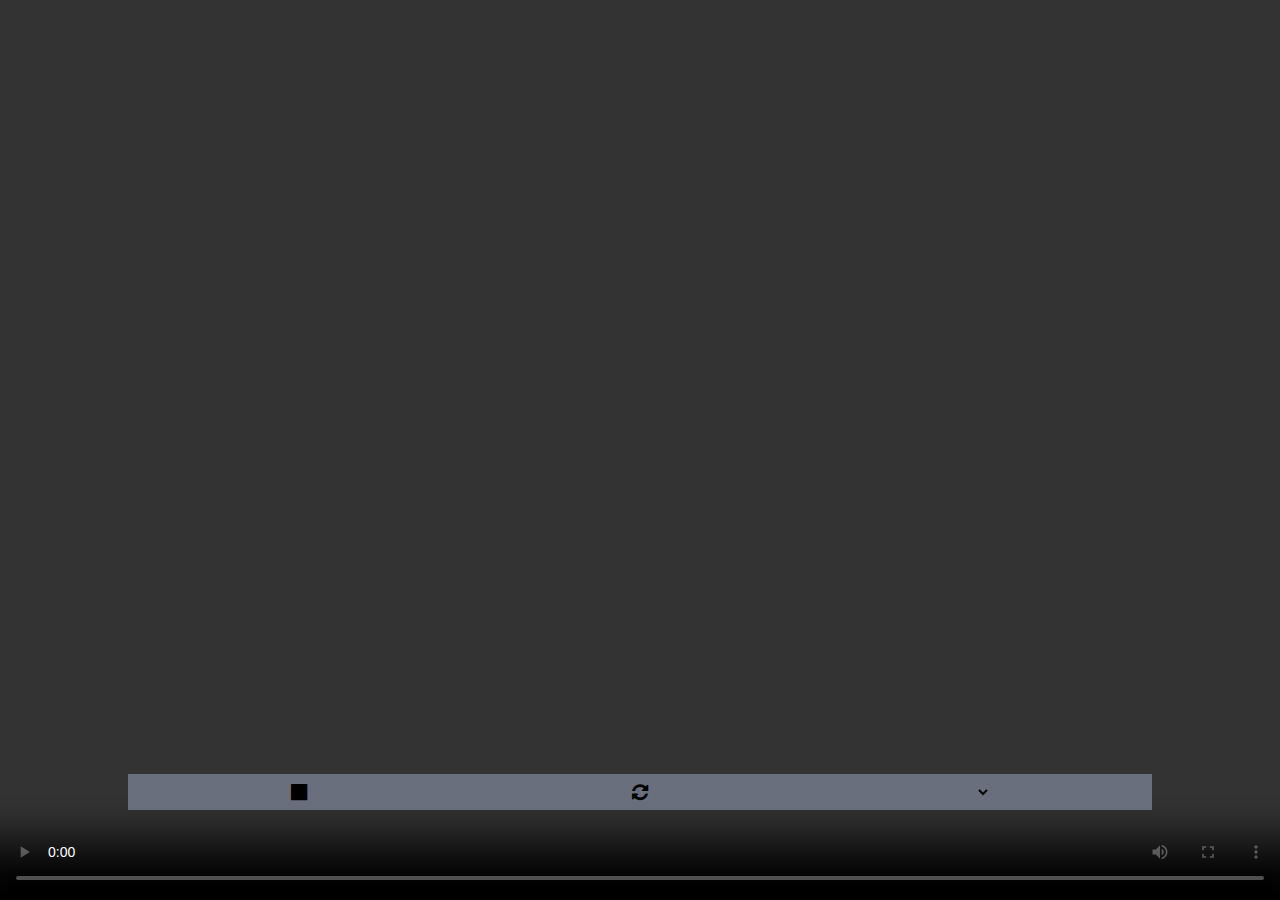
==== index.html @ 12ca93c4 "remove lang attribute" ====
<!DOCTYPE html>
<html>
<head>
    <meta charset="UTF-8">
    <meta name="viewport" content="width=device-width, initial-scale=1, user-scalable=1">
    <meta name="mobile-web-app-capable" content="yes">
    <meta name="apple-mobile-web-app-capable" content="yes">
    <title>VDR HLS Stream</title>

    <link rel="shortcut icon" href="data:image/x-icon;," type="image/x-icon">
    <link rel="stylesheet" href="./css/font-awesome-4.6.3/css/font-awesome.min.css">
    <link rel="stylesheet" href="./css/video.css">

    <script src="./js/hls.js"></script>
    <script src="./js/VDRXMLApi.js"></script>
    <script src="./js/HLSAbstract.js"></script>
    <script src="./js/VDRHls.js"></script>
    <script src="./js/IOSHls.js"></script>
    <script src="./js/Channels.js"></script>
    <script src="./js/Channels/Channel.js"></script>
    <script src="./js/DVBEvent.js"></script>
    <script src="./js/Presets.js"></script>
    <script src="./js/Presets/Preset.js"></script>
    <script src="./js/StreamControl.js"></script>
    <script src="./js/UrlParser.js"></script>
    <script src="./js/settings.js"></script>
</head>
<body>
    <video id="video" controls></video>
    <div class="video-background">
    </div>
    <div id="control">
        <div id="controls">
            <div id="stop"><i class="fa fa-stop" aria-hidden="true"></i></div>
            <div id="reload"><i class="fa fa-refresh" aria-hidden="true"></i></div>
            <div id="presets-wrapper">
                <select id="presets"></select>
            </div>
        </div>
        <div id="channels"></div>
    </div>
</body>
</html>
---- css/video.css ----
* {
    margin: 0;
    padding: 0;
}

body {
    flex-direction: column;
    display: flex;
    width: 100vw;
    height: 100vh;
    background: white;
    font-family: sans-serif;
    line-height: 1.25;
}

.video-background {
    width: 100%;
    background: black;
}
video {
    position: absolute;
    top: 0;
    left: 0;
    right: 0;
    margin: auto;
    max-width: 100%;
    max-height: 100%;
}

#control {
    display:flex;
    flex: 0 5 100%;
    flex-direction: column;
    min-height: 0;
}
#controls {
    display: flex;
    justify-content: space-around;
    padding: 6px 0;
    flex: 1 0 24px;
    background: hsla(220,25%,70%,1);
}
#controls > div {
    display: flex;
    justify-content: center;
    align-items: center;
    flex: 0 1 100%;
}
#channels {
    overflow: auto;
    -webkit-overflow-scrolling: touch;
    flex: 0 1 100%;
}

.channel {
    display: flex;
    height: calc(15vw - 6px);
    max-height: 75px;
    overflow: hidden;
    position: relative;
}
.channel:nth-child(odd) {
    background-color: hsla(0,0%,92%,1);
}
.channel:nth-child(even) {
    background-color: hsla(0,0%,100%,1);
}
.logo-wrapper {
    flex: 0 1 15%;
    margin-right: 6px;
    max-width: 75px;
    justify-content: center;
    align-items: center;
    display: flex;
}
.channel-logo {
    width: 100%;
    display: block;
}
.channel-content {
    flex: 1 0 calc(85% - 10px);
    padding: 2px 5px;
}
.channel .status-icon {
    position: absolute;
    right: .25em;
    top: .5em;
}
#buttons,
#presets {
    display: flex;
    justify-content: space-around;
    background: white;
}
#presets {
    padding: 3px 0;
    background-color: transparent;
    border: none;
}
.preset {
    border: 1px solid grey;
    padding: 2px;
    font-size: 10px;
}

.event-shorttext {
    font-style: italic;
}

.event-description {
    max-height: 0;
    white-space: pre-wrap;
    overflow: hidden;
    transition: max-height 1500ms ease-out;
}

.active .event-description {
    max-height: 0;
}

.channel.active,
.active {
    background-color: #dce3ff;
}

button {
    min-height: 30px;
    flex: 0 1 45%;
}

@media screen and (orientation: landscape) {

    body {
        justify-content: center;
        align-items: center;
        background: black;
        font-size: 19px;
    }

    video {
        position: absolute;
        width: 100%;
        height: 100% !important;
        max-width: none;
        max-height: none;
    }

    #control {
        position: absolute;
        top: 0;
        left: 0;
        right: 0;
        bottom: 0;
        margin: auto;
        width: 80vw;
        height: 80vh;
        border-radius: 3px;
    }
    #controls {
        order: 1;
        background: hsla(220,25%,70%,.5);
    }

    .channel:nth-child(odd) {
        background-color: hsla(0,0%,92%,.5);
    }
    .channel:nth-child(even) {
        background-color: hsla(0,0%,100%,.5);
    }
    .channel.active {
        background-color: hsla(228, 100%, 80%, .5);
    }
}

@media screen and (max-width: 640px) {

    body {
        font-size: 15px;
    }

    .channel-content {
        font-size: .75em;
    }
}
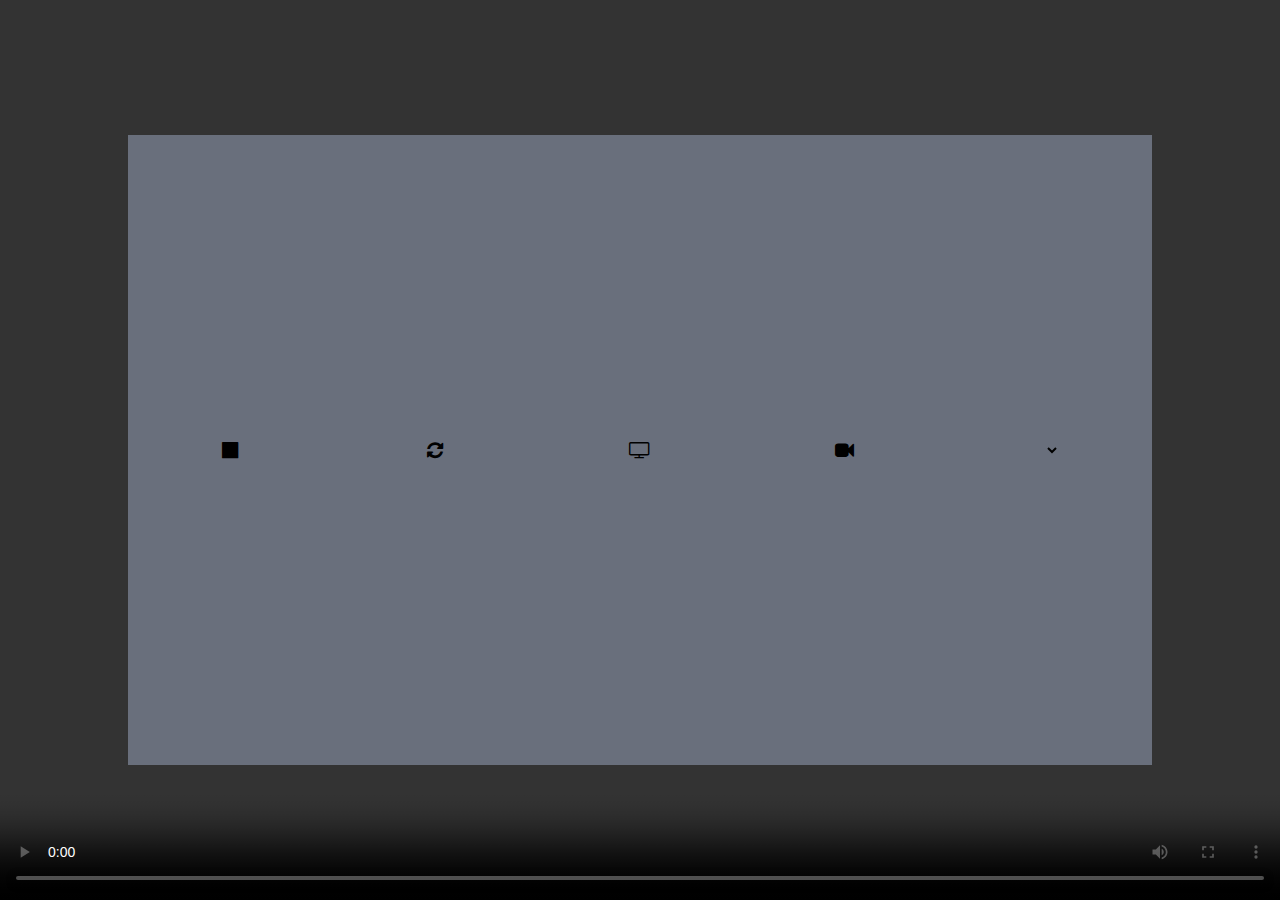
==== commit 214e30cf: "add recordings" ====
--- a/index.html
+++ b/index.html
@@ -16,8 +16,13 @@
     <script src="./js/HLSAbstract.js"></script>
     <script src="./js/VDRHls.js"></script>
     <script src="./js/IOSHls.js"></script>
+    <script src="./js/MediaContainer.js"></script>
+    <script src="./js/MediaItem.js"></script>
     <script src="./js/Channels.js"></script>
+    <script src="./js/Recordings.js"></script>
     <script src="./js/Channels/Channel.js"></script>
+    <script src="./js/Recordings.js"></script>
+    <script src="./js/Recordings/Recording.js"></script>
     <script src="./js/DVBEvent.js"></script>
     <script src="./js/Presets.js"></script>
     <script src="./js/Presets/Preset.js"></script>
@@ -27,17 +32,19 @@
 </head>
 <body>
     <video id="video" controls></video>
-    <div class="video-background">
-    </div>
+    <div class="video-background"></div>
     <div id="control">
         <div id="controls">
             <div id="stop"><i class="fa fa-stop" aria-hidden="true"></i></div>
             <div id="reload"><i class="fa fa-refresh" aria-hidden="true"></i></div>
+            <div id="channels-button"><i class="fa fa-television" aria-hidden="true"></i></div>
+            <div id="recordings-button"><i class="fa fa-video-camera" aria-hidden="true"></i></div>
             <div id="presets-wrapper">
                 <select id="presets"></select>
             </div>
         </div>
-        <div id="channels"></div>
+        <div id="channels" class="media-container"></div>
+        <div id="recordings" class="media-container"></div>
     </div>
 </body>
 </html>
--- a/css/video.css
+++ b/css/video.css
@@ -16,6 +16,7 @@
 .video-background {
     width: 100%;
     background: black;
+    flex: 0 0 calc(100vw / (16 / 9));
 }
 video {
     position: absolute;
@@ -25,6 +26,7 @@
     margin: auto;
     max-width: 100%;
     max-height: 100%;
+    height: calc(100vw / (16 / 9));
 }
 
 #control {
@@ -46,23 +48,24 @@
     align-items: center;
     flex: 0 1 100%;
 }
-#channels {
+.media-container {
+    display: none;
     overflow: auto;
     -webkit-overflow-scrolling: touch;
     flex: 0 1 100%;
 }
 
-.channel {
+.media-item {
     display: flex;
     height: calc(15vw - 6px);
     max-height: 75px;
     overflow: hidden;
     position: relative;
 }
-.channel:nth-child(odd) {
+.media-item:nth-child(odd) {
     background-color: hsla(0,0%,92%,1);
 }
-.channel:nth-child(even) {
+.media-item:nth-child(even) {
     background-color: hsla(0,0%,100%,1);
 }
 .logo-wrapper {
@@ -73,15 +76,15 @@
     align-items: center;
     display: flex;
 }
-.channel-logo {
+.media-item-logo {
     width: 100%;
     display: block;
 }
-.channel-content {
+.media-content {
     flex: 1 0 calc(85% - 10px);
     padding: 2px 5px;
 }
-.channel .status-icon {
+.media-item .status-icon {
     position: absolute;
     right: .25em;
     top: .5em;
@@ -118,7 +121,7 @@
     max-height: 0;
 }
 
-.channel.active,
+.media-item.active,
 .active {
     background-color: #dce3ff;
 }
@@ -153,7 +156,7 @@
         bottom: 0;
         margin: auto;
         width: 80vw;
-        height: 80vh;
+        height: 70vh;
         border-radius: 3px;
     }
     #controls {
@@ -161,13 +164,13 @@
         background: hsla(220,25%,70%,.5);
     }
 
-    .channel:nth-child(odd) {
+    .media-item:nth-child(odd) {
         background-color: hsla(0,0%,92%,.5);
     }
-    .channel:nth-child(even) {
+    .media-item:nth-child(even) {
         background-color: hsla(0,0%,100%,.5);
     }
-    .channel.active {
+    .media-item.active {
         background-color: hsla(228, 100%, 80%, .5);
     }
 }
@@ -178,7 +181,7 @@
         font-size: 15px;
     }
 
-    .channel-content {
+    .media-content {
         font-size: .75em;
     }
 }
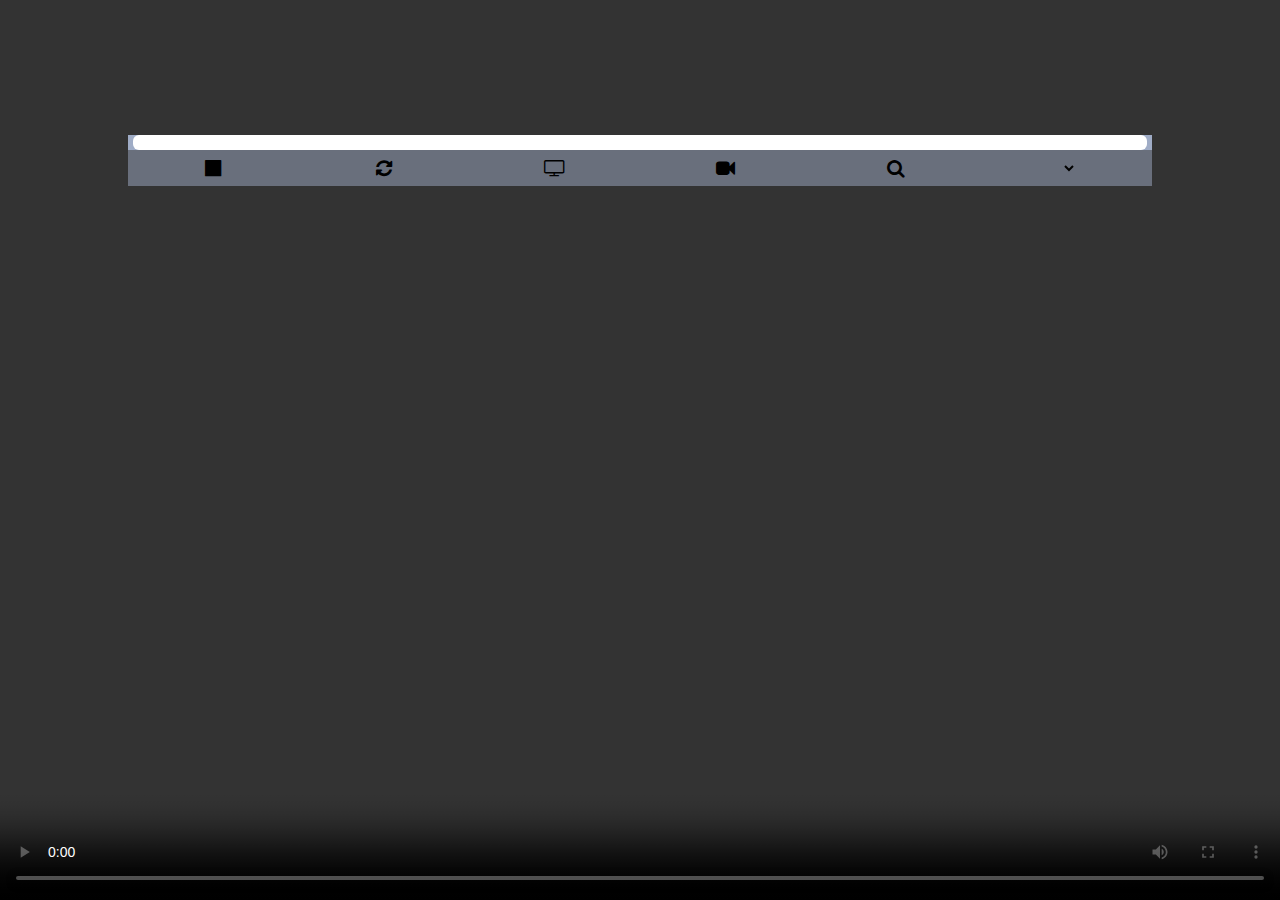
==== commit 0374557b: "initialize search feature" ====
--- a/index.html
+++ b/index.html
@@ -28,6 +28,7 @@
     <script src="./js/Presets/Preset.js"></script>
     <script src="./js/StreamControl.js"></script>
     <script src="./js/UrlParser.js"></script>
+    <script src="./js/Search.js"></script>
     <script src="./js/settings.js"></script>
 </head>
 <body>
@@ -35,14 +36,17 @@
     <div class="video-background"></div>
     <div id="control">
         <div id="controls">
-            <div id="stop"><i class="fa fa-stop" aria-hidden="true"></i></div>
-            <div id="reload"><i class="fa fa-refresh" aria-hidden="true"></i></div>
-            <div id="channels-button"><i class="fa fa-television" aria-hidden="true"></i></div>
-            <div id="recordings-button"><i class="fa fa-video-camera" aria-hidden="true"></i></div>
-            <div id="presets-wrapper">
+            <div class="control-button" id="stop"><i class="fa fa-stop" aria-hidden="true"></i></div>
+            <div class="control-button" id="reload"><i class="fa fa-refresh" aria-hidden="true"></i></div>
+            <div class="control-button" id="channels-button"><i class="fa fa-television" aria-hidden="true"></i></div>
+            <div class="control-button" id="recordings-button"><i class="fa fa-video-camera" aria-hidden="true"></i></div>
+            <div class="control-button" id="search-button"><i class="fa fa-search" aria-hidden="true"></i></div>
+            <div class="control-button" id="presets-wrapper">
                 <select id="presets"></select>
             </div>
+            <!--<div class="control-button" id="settings-button"><i class="fa fa-cog" aria-hidden="true"></i></div>-->
         </div>
+        <div id="search"><input></div>
         <div id="channels" class="media-container"></div>
         <div id="recordings" class="media-container"></div>
     </div>
--- a/css/video.css
+++ b/css/video.css
@@ -39,7 +39,7 @@
     display: flex;
     justify-content: space-around;
     padding: 6px 0;
-    flex: 1 0 24px;
+    flex: 0 0 24px;
     background: hsla(220,25%,70%,1);
 }
 #controls > div {
@@ -47,12 +47,14 @@
     justify-content: center;
     align-items: center;
     flex: 0 1 100%;
+}
+.control-button {
+    cursor: default;
 }
 .media-container {
     display: none;
     overflow: auto;
     -webkit-overflow-scrolling: touch;
-    flex: 0 1 100%;
 }
 
 .media-item {
@@ -129,6 +131,35 @@
 button {
     min-height: 30px;
     flex: 0 1 45%;
+}
+
+#search {
+    padding: 0 5px;
+    background: #9facc6;
+    display: flex;
+    flex-direction: column;
+}
+
+#search input {
+    border: none;
+    border-radius: 6px;
+    outline: none;
+    padding: 0;
+    text-align: center;
+}
+#search, #search input {
+    transition: all 100ms ease-out;
+    flex: 0 1 0;
+}
+#search.active {
+    flex: 0 0 30px;
+    padding: 5px;
+}
+#search.active input {
+    flex-basis: 24px;
+    border: 1px solid hsla(220,25%,50%,1);
+    box-shadow: inset 0 0 10px 1px #9c9c9c;
+    padding: 3px;
 }
 
 @media screen and (orientation: landscape) {
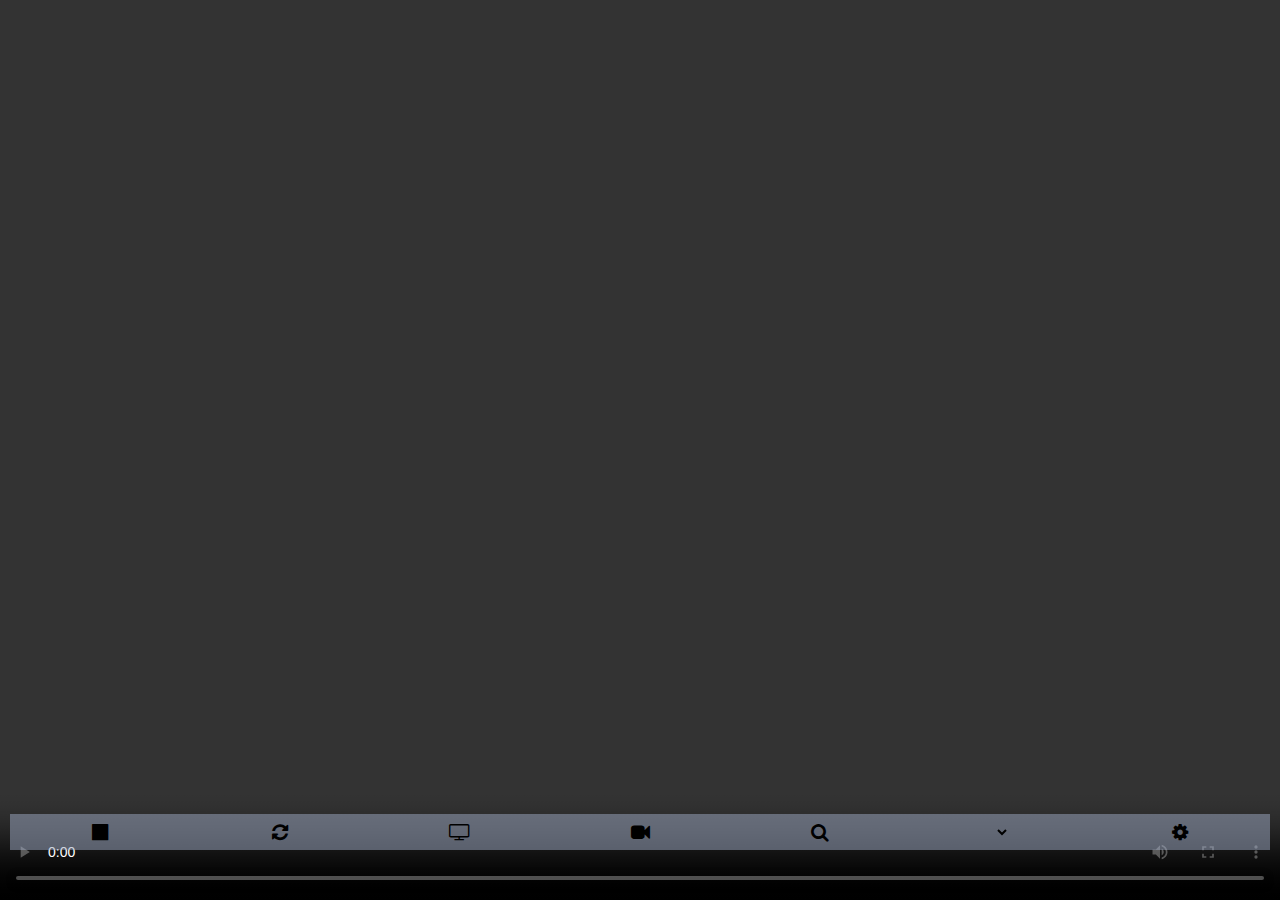
==== commit 03094b7f: "settings in localstorage" ====
--- a/index.html
+++ b/index.html
@@ -10,9 +10,11 @@
     <link rel="shortcut icon" href="data:image/x-icon;," type="image/x-icon">
     <link rel="stylesheet" href="./css/font-awesome-4.6.3/css/font-awesome.min.css">
     <link rel="stylesheet" href="./css/video.css">
+    <link rel="stylesheet" href="./css/settings.css">
 
     <script src="./js/hls.js"></script>
     <script src="./js/VDRXMLApi.js"></script>
+    <script src="./js/Settings.js"></script>
     <script src="./js/HLSAbstract.js"></script>
     <script src="./js/VDRHls.js"></script>
     <script src="./js/IOSHls.js"></script>
@@ -29,7 +31,6 @@
     <script src="./js/StreamControl.js"></script>
     <script src="./js/UrlParser.js"></script>
     <script src="./js/Search.js"></script>
-    <script src="./js/settings.js"></script>
 </head>
 <body>
     <video id="video" controls></video>
@@ -44,9 +45,9 @@
             <div class="control-button" id="presets-wrapper">
                 <select id="presets"></select>
             </div>
-            <!--<div class="control-button" id="settings-button"><i class="fa fa-cog" aria-hidden="true"></i></div>-->
+            <div class="control-button" id="settings-button"><i class="fa fa-cog" aria-hidden="true"></i></div>
         </div>
-        <div id="search"><input></div>
+        <div id="search"><input><i class="fa fa-times-circle" aria-hidden="true"></i></div>
         <div id="channels" class="media-container"></div>
         <div id="recordings" class="media-container"></div>
     </div>
--- a/css/video.css
+++ b/css/video.css
@@ -128,6 +128,11 @@
     background-color: #dce3ff;
 }
 
+select:focus,
+input:focus {
+    outline: none;
+}
+
 button {
     min-height: 30px;
     flex: 0 1 45%;
@@ -138,6 +143,7 @@
     background: #9facc6;
     display: flex;
     flex-direction: column;
+    position: relative;
 }
 
 #search input {
@@ -146,6 +152,7 @@
     outline: none;
     padding: 0;
     text-align: center;
+    height: 0;
 }
 #search, #search input {
     transition: all 100ms ease-out;
@@ -160,6 +167,19 @@
     border: 1px solid hsla(220,25%,50%,1);
     box-shadow: inset 0 0 10px 1px #9c9c9c;
     padding: 3px;
+    height: auto;
+}
+#search .fa-times-circle {
+    font-size: 0;
+    transition: font-size 100ms ease-out;
+}
+#search.active .fa-times-circle {
+    position: absolute;
+    top: 50%;
+    margin-top: -7px;
+    right: 13px;
+    color: #909090;
+    font-size: 14px;
 }
 
 @media screen and (orientation: landscape) {
@@ -181,18 +201,20 @@
 
     #control {
         position: absolute;
-        top: 0;
-        left: 0;
-        right: 0;
-        bottom: 0;
+        top: 10px;
+        left: 10px;
+        right: 10px;
+        bottom: 50px;
         margin: auto;
-        width: 80vw;
-        height: 70vh;
         border-radius: 3px;
+        justify-content: flex-end;
     }
     #controls {
+        order: 2;
+        background: hsla(220,25%,70%,.5);
+    }
+    #search {
         order: 1;
-        background: hsla(220,25%,70%,.5);
     }
 
     .media-item:nth-child(odd) {
@@ -204,6 +226,9 @@
     .media-item.active {
         background-color: hsla(228, 100%, 80%, .5);
     }
+    .media-content {
+        text-shadow: 0 0 10px white;
+    }
 }
 
 @media screen and (max-width: 640px) {
--- a/css/settings.css
+++ b/css/settings.css
@@ -0,0 +1,24 @@
+#settings {
+    position: absolute;
+    top: 0;
+    left: 0;
+    right: 0;
+    bottom: 0;
+    background: #1f1f1f;
+    display: flex;
+    flex-direction: column;
+    overflow: auto;
+    padding: 10px;
+    color: #e2e2e2;
+}
+
+#settings input {
+    border-radius: 3px;
+    outline: none;
+    flex-basis: 24px;
+    border: none;
+    padding: 3px;
+    height: auto;
+    background: #1f1f1f;
+    color: white;
+}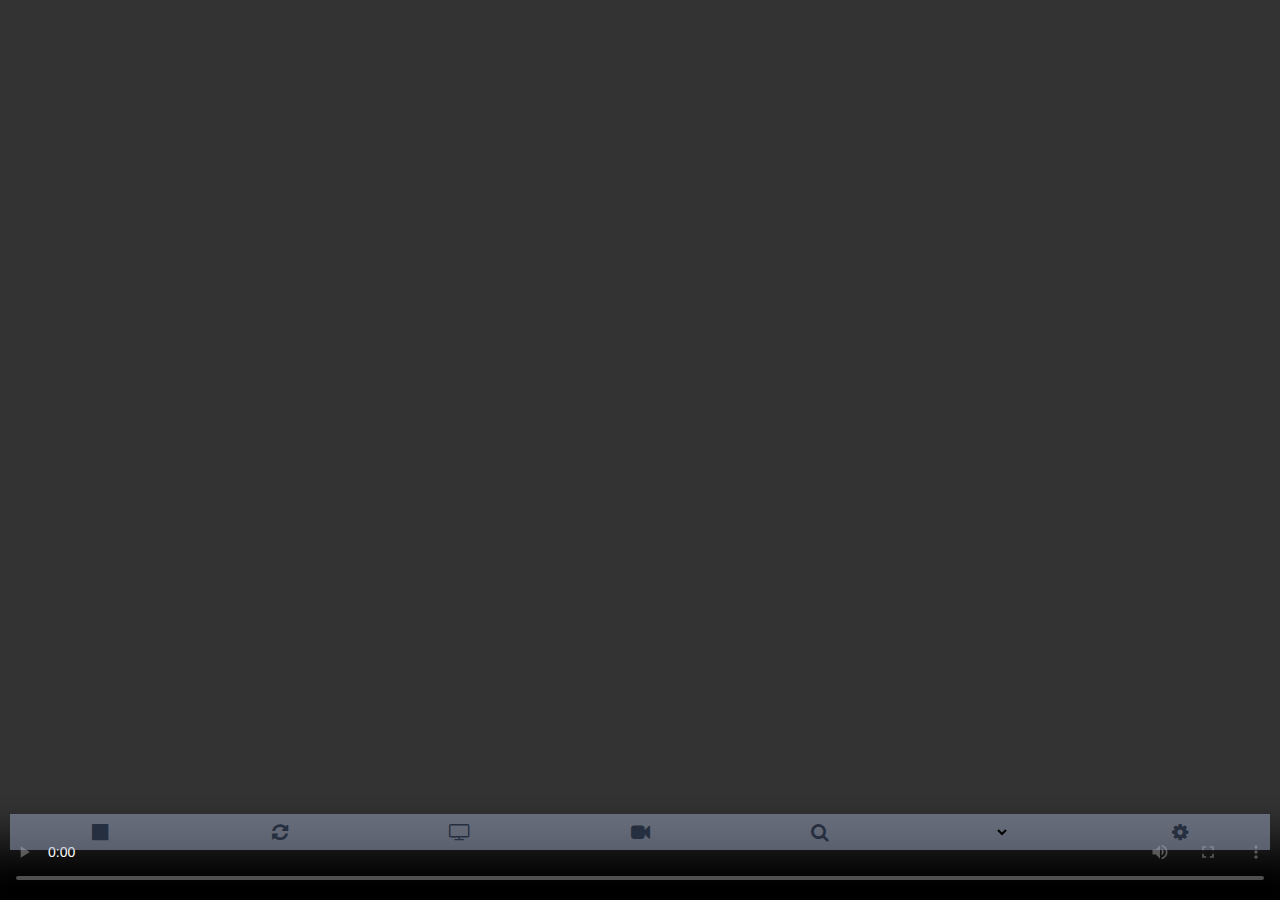
==== commit 78f0939f: "add skip froward and backward" ====
--- a/index.html
+++ b/index.html
@@ -9,7 +9,10 @@
 
     <link rel="shortcut icon" href="data:image/x-icon;," type="image/x-icon">
     <link rel="stylesheet" href="./css/font-awesome-4.6.3/css/font-awesome.min.css">
-    <link rel="stylesheet" href="./css/video.css">
+    <link rel="stylesheet" href="./css/default.css">
+    <link rel="stylesheet" href="./css/media.css">
+    <link rel="stylesheet" href="./css/search.css">
+    <link rel="stylesheet" href="./css/controls.css">
     <link rel="stylesheet" href="./css/settings.css">
 
     <script src="./js/hls.js"></script>
@@ -39,6 +42,7 @@
         <div id="controls">
             <div class="control-button" id="stop"><i class="fa fa-stop" aria-hidden="true"></i></div>
             <div class="control-button" id="reload"><i class="fa fa-refresh" aria-hidden="true"></i></div>
+            <div class="control-button hidden" id="toggle-recording-controls"><i class="fa fa-step-forward" aria-hidden="true"></i></div>
             <div class="control-button" id="channels-button"><i class="fa fa-television" aria-hidden="true"></i></div>
             <div class="control-button" id="recordings-button"><i class="fa fa-video-camera" aria-hidden="true"></i></div>
             <div class="control-button" id="search-button"><i class="fa fa-search" aria-hidden="true"></i></div>
@@ -47,7 +51,24 @@
             </div>
             <div class="control-button" id="settings-button"><i class="fa fa-cog" aria-hidden="true"></i></div>
         </div>
-        <div id="search"><input><i class="fa fa-times-circle" aria-hidden="true"></i></div>
+        <div id="search" class="slide-out"><input><i class="fa fa-times-circle" aria-hidden="true"></i></div>
+        <div id="recording-controls" class="slide-out">
+            <select>
+                <option value="2">2s</option>
+                <option value="5">5s</option>
+                <option value="10">10s</option>
+                <option value="30">30s</option>
+                <option value="60">1m</option>
+                <option value="120" selected="selected">2m</option>
+                <option value="300">5m</option>
+                <option value="600">10m</option>
+                <option value="900">15m</option>
+                <option value="1800">30m</option>
+            </select>
+            <i class="fa fa-backward" aria-hidden="true"></i>
+            <span id="recording-current-time">0:00:00</span>
+            <i class="fa fa-forward" aria-hidden="true"></i>
+        </div>
         <div id="channels" class="media-container"></div>
         <div id="recordings" class="media-container"></div>
     </div>
--- a/css/default.css
+++ b/css/default.css
@@ -0,0 +1,57 @@
+* {
+    margin: 0;
+    padding: 0;
+}
+
+body {
+    flex-direction: column;
+    display: flex;
+    width: 100vw;
+    height: 100vh;
+    background: white;
+    font-family: sans-serif;
+    line-height: 1.25;
+    color: hsla(220,25%,20%,1);
+}
+
+.video-background {
+    width: 100%;
+    background: black;
+    flex: 0 0 calc(100vw / (16 / 9));
+}
+
+video {
+    position: absolute;
+    top: 0;
+    left: 0;
+    right: 0;
+    margin: auto;
+    max-width: 100%;
+    max-height: 100%;
+    height: calc(100vw / (16 / 9));
+}
+
+@media screen and (orientation: landscape) {
+
+    body {
+        justify-content: center;
+        align-items: center;
+        background: black;
+        font-size: 19px;
+    }
+
+    video {
+        position: absolute;
+        width: 100%;
+        height: 100% !important;
+        max-width: none;
+        max-height: none;
+    }
+}
+
+@media screen and (max-width: 640px) {
+
+    body {
+        font-size: 15px;
+    }
+}
--- a/css/media.css
+++ b/css/media.css
@@ -0,0 +1,103 @@
+
+.media-container {
+    display: none;
+    overflow: auto;
+    -webkit-overflow-scrolling: touch;
+}
+
+.media-item {
+    display: flex;
+    position: relative;
+    max-height: 15000px;
+}
+.media-item.hide-description {
+    max-height: 75px;
+}
+.media-item:nth-child(odd) {
+    background-color: hsla(0,0%,92%,1);
+}
+.media-item:nth-child(even) {
+    background-color: hsla(0,0%,100%,1);
+}
+.logo-wrapper {
+    flex: 0 1 15%;
+    margin-right: 6px;
+    max-width: 75px;
+    justify-content: center;
+    align-items: flex-start;
+    display: flex;
+}
+.media-item-logo {
+    width: 100%;
+    display: block;
+}
+.media-content {
+    flex: 1 0 calc(85% - 10px);
+    padding: 2px 5px;
+}
+.media-time,
+.media-name {
+    font-weight: bold;
+    padding: 6px 0;
+}
+.media-item .status-icon {
+    position: absolute;
+    right: .25em;
+    top: .5em;
+}
+
+.media-shorttext {
+    font-style: italic;
+    cursor: pointer;
+}
+
+.media-item,
+.media-description {
+    transition: max-height 500ms ease-out;
+}
+.media-description {
+    white-space: pre-wrap;
+    overflow: hidden;
+}
+.media-item.new .media-description,
+.media-item.new .media-shorttext .fa-chevron-right {
+    transition: none;
+    transform: rotate(0deg);
+}
+.hide-description .media-description {
+    max-height: 0 !important;
+}
+.media-shorttext .fa-chevron-right {
+    transition: transform 500ms ease-out;
+    transform: rotate(90deg);
+}
+.hide-description .fa-chevron-right {
+    transform: rotate(0deg);
+}
+
+.media-item.active {
+    background-color: #dce3ff;
+}
+
+@media screen and (orientation: landscape) {
+
+    .media-item:nth-child(odd) {
+        background-color: hsla(0,0%,92%,.5);
+    }
+    .media-item:nth-child(even) {
+        background-color: hsla(0,0%,100%,.5);
+    }
+    .media-item.active {
+        background-color: hsla(228, 100%, 80%, .5);
+    }
+    .media-content {
+        text-shadow: 0 0 10px white;
+    }
+}
+
+@media screen and (max-width: 640px) {
+
+    .media-content {
+        font-size: .75em;
+    }
+}--- a/css/search.css
+++ b/css/search.css
@@ -0,0 +1,28 @@
+
+#search input {
+    border: none;
+    border-radius: 6px;
+    outline: none;
+    padding: 0;
+    text-align: center;
+    height: 0;
+}
+#search.active input {
+    flex-basis: 24px;
+    border: 1px solid hsla(220,25%,50%,1);
+    box-shadow: inset 0 0 10px 1px #9c9c9c;
+    padding: 3px;
+    height: auto;
+}
+#search .fa-times-circle {
+    font-size: 0;
+    position: absolute;
+    top: 50%;
+    margin-top: -7px;
+    right: 13px;
+    color: #909090;
+    transition: font-size 100ms ease-out;
+}
+#search.active .fa-times-circle {
+    font-size: 14px;
+}--- a/css/controls.css
+++ b/css/controls.css
@@ -0,0 +1,100 @@
+
+
+#control {
+    display:flex;
+    flex: 0 5 100%;
+    flex-direction: column;
+    min-height: 0;
+}
+#controls {
+    display: flex;
+    justify-content: space-around;
+    padding: 6px 0;
+    flex: 0 0 24px;
+    background: hsla(220,25%,70%,1);
+}
+#controls > div {
+    display: flex;
+    justify-content: center;
+    align-items: center;
+    flex: 0 1 100%;
+}
+#controls .hidden {
+    display: none;
+}
+.control-button {
+    cursor: default;
+}
+#buttons,
+#presets {
+    display: flex;
+    justify-content: space-around;
+}
+select {
+    padding: 3px 0;
+    background-color: transparent;
+    border: none;
+}
+.preset {
+    border: 1px solid grey;
+    padding: 2px;
+    font-size: 10px;
+}
+
+select:focus,
+input:focus {
+    outline: none;
+}
+
+button {
+    min-height: 30px;
+    flex: 0 1 45%;
+}
+
+.slide-out {
+    padding: 0 5px;
+    background: #9facc6;
+    display: flex;
+    flex-direction: column;
+    position: relative;
+    overflow: hidden;
+}
+.slide-out, #search input {
+    transition: all 100ms ease-out;
+    flex: 0 1 0;
+}
+.slide-out.active {
+    flex: 0 0 30px;
+    padding: 5px;
+}
+
+#recording-controls {
+    display: flex;
+    flex-direction: row;
+    justify-content: space-around;
+    align-items: center;
+}
+
+@media screen and (orientation: landscape) {
+
+    #control {
+        position: absolute;
+        top: 10px;
+        left: 10px;
+        right: 10px;
+        bottom: 50px;
+        margin: auto;
+        border-radius: 3px;
+        justify-content: flex-end;
+    }
+    #controls,
+    .slide-out {
+        background: hsla(220,25%,70%,.5);
+    }
+    #controls {
+        order: 2;
+    }
+    .slide-out {
+        order: 1;
+    }
+}